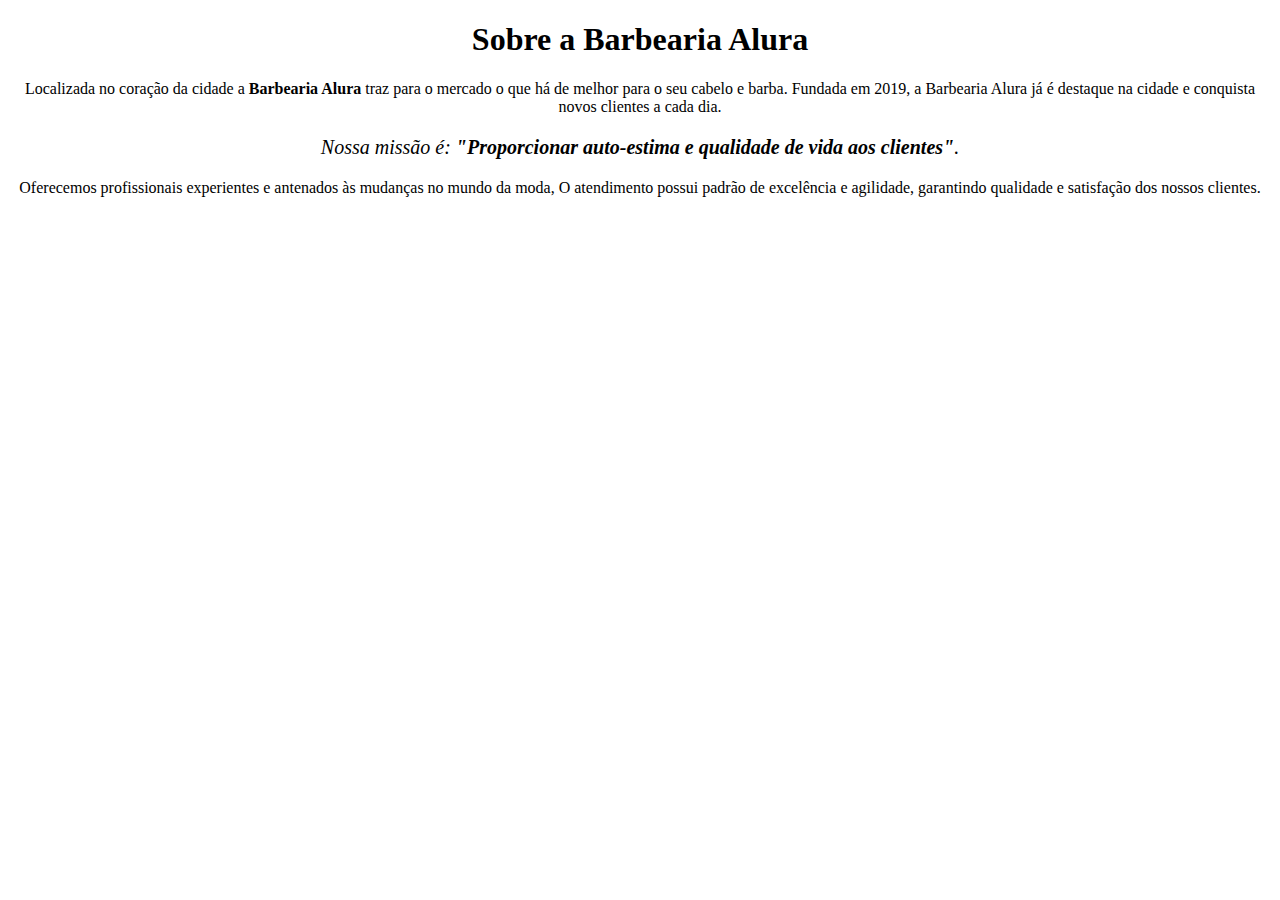
==== vcdiucvvcosvchdsjkab-main/index.html @ 1bfe23d0 "Add files via upload" ====
<!DOCTYPE html>
<html lang="pt-br">
    <head>
<title>Barbearia Alura</title>
  <meta charset="UTF-8">
    </head>

    <body>
<h1 style="text-align: center">Sobre a Barbearia Alura</h1> 

<p style="text-align: center">Localizada no coração da cidade a <STRONG>Barbearia Alura</STRONG> traz para o mercado o que há de melhor para o seu cabelo e barba. 
Fundada em 2019, a Barbearia Alura já é destaque na cidade e conquista novos clientes a cada dia.</p>

<P style="font-size: 20px; text-align: center"><EM>Nossa missão é: <STRONG>"Proporcionar auto-estima e qualidade de vida aos clientes"</STRONG>.</EM></P>

<p style="text-align: center">Oferecemos profissionais experientes e antenados às mudanças no mundo da moda,
O atendimento possui padrão de excelência e agilidade, garantindo qualidade e satisfação dos nossos clientes.</p>        
    </body>
</html>
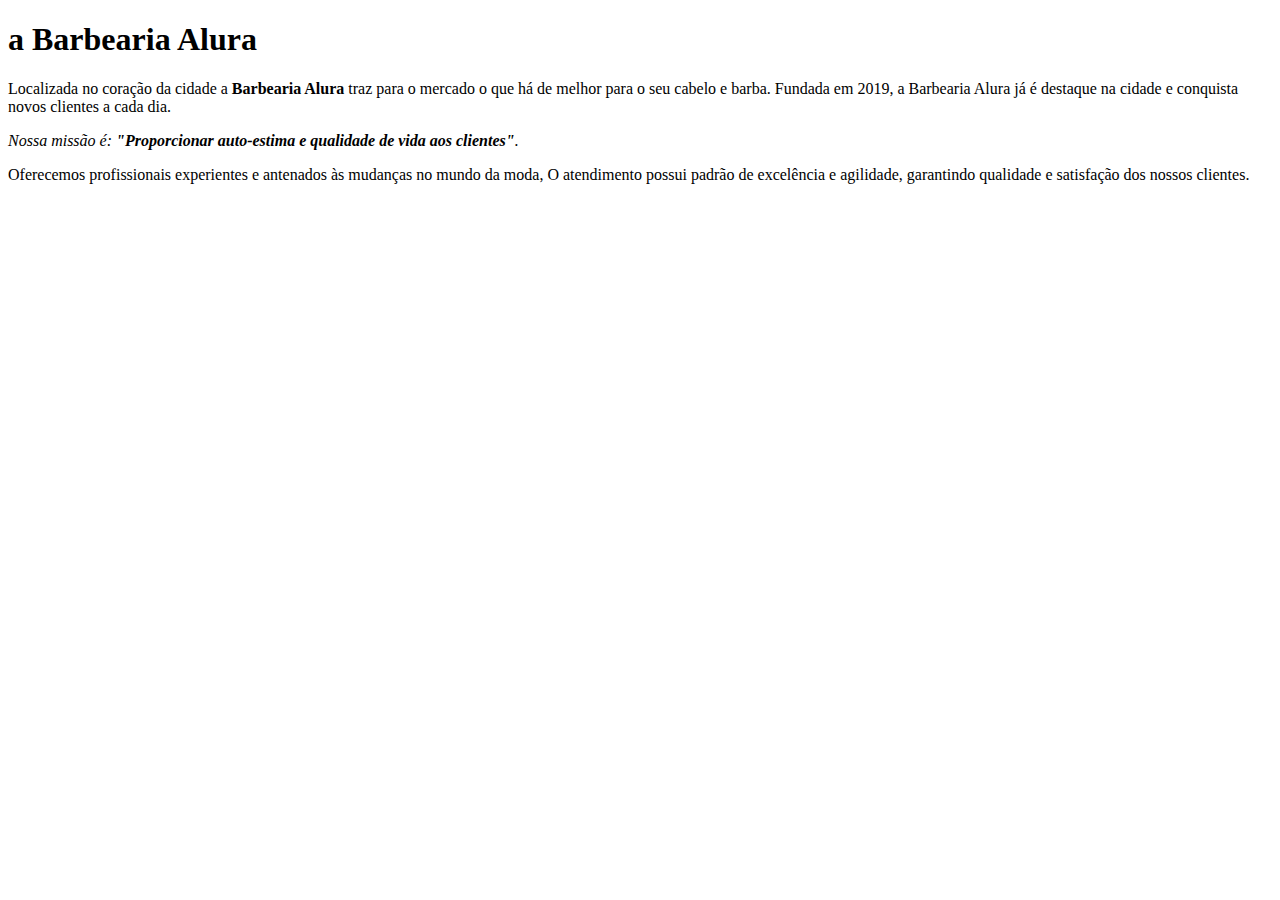
==== commit 581ec3d7: "Add files via upload" ====
--- a/vcdiucvvcosvchdsjkab-main/index.html
+++ b/vcdiucvvcosvchdsjkab-main/index.html
@@ -1,20 +1,11 @@
 <!DOCTYPE html>
-<html lang="pt-br">
-    <head>
-<title>Barbearia Alura</title>
-  <meta charset="UTF-8">
-    </head>
+<html>
+<h1>a Barbearia Alura</h1> 
 
-    <body>
-<h1 style="text-align: center">Sobre a Barbearia Alura</h1> 
-
-<p style="text-align: center">Localizada no coração da cidade a <STRONG>Barbearia Alura</STRONG> traz para o mercado o que há de melhor para o seu cabelo e barba. 
+<p>Localizada no coração da cidade a <STRONG>Barbearia Alura</STRONG> traz para o mercado o que há de melhor para o seu cabelo e barba. 
 Fundada em 2019, a Barbearia Alura já é destaque na cidade e conquista novos clientes a cada dia.</p>
 
-<P style="font-size: 20px; text-align: center"><EM>Nossa missão é: <STRONG>"Proporcionar auto-estima e qualidade de vida aos clientes"</STRONG>.</EM></P>
+<P><EM>Nossa missão é: <STRONG>"Proporcionar auto-estima e qualidade de vida aos clientes"</STRONG>.</EM></P>
 
-<p style="text-align: center">Oferecemos profissionais experientes e antenados às mudanças no mundo da moda,
-O atendimento possui padrão de excelência e agilidade, garantindo qualidade e satisfação dos nossos clientes.</p>        
-    </body>
-</html>
-
+<p>Oferecemos profissionais experientes e antenados às mudanças no mundo da moda,
+O atendimento possui padrão de excelência e agilidade, garantindo qualidade e satisfação dos nossos clientes.</p>